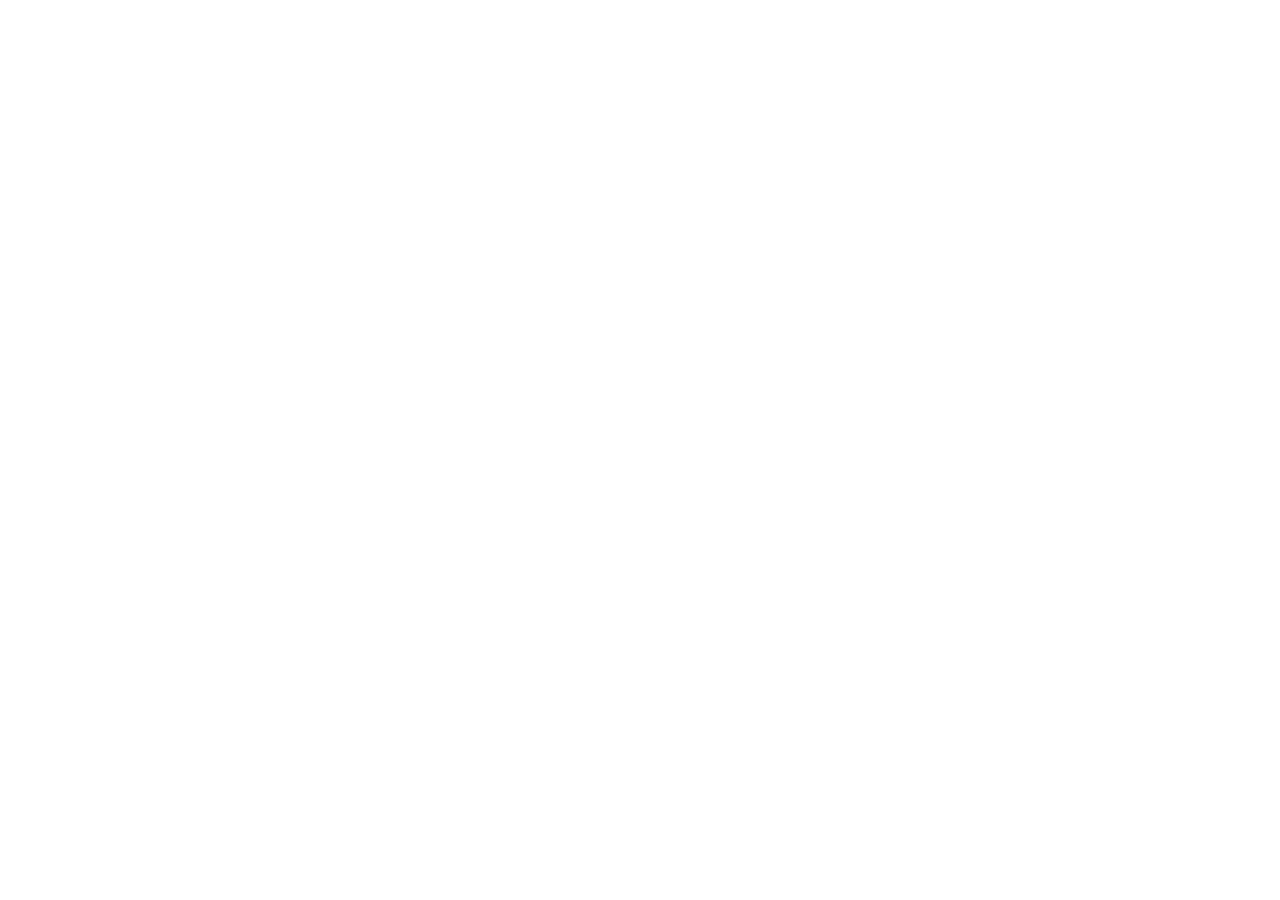
==== hero.html @ 2f8a6d31 "new hero idea" ====
<!doctype html>
<html lang="en">
  <head>
    <meta charset="UTF-8" />
    <link rel="stylesheet" href="./hero.css" type="text/css" />
    <title>Hero</title>
  </head>
  <body>
    <svg width="0" height="0" style="position: absolute">
      <defs>
        <filter id="gooey">
          <feGaussianBlur in="SourceGraphic" stdDeviation="20" result="blur" />
          <feColorMatrix
            in="blur"
            mode="matrix"
            values="1 0 0 0 0  0 1 0 0 0  0 0 1 0 0  0 0 0 30 -15"
            result="goo"
          />
        </filter>
      </defs>
    </svg>

    <canvas id="canvas"></canvas>

    <script src="./hero.js"></script>
  </body>
</html>
---- hero.css ----
body {
        margin: 0;
        height: 100vh;
        overflow: hidden;
        background: #111 url("./hero-back.png") no-repeat / cover;
      }

      canvas {
        width: 100vw;
        height: 100vh;
        display: block;
      }
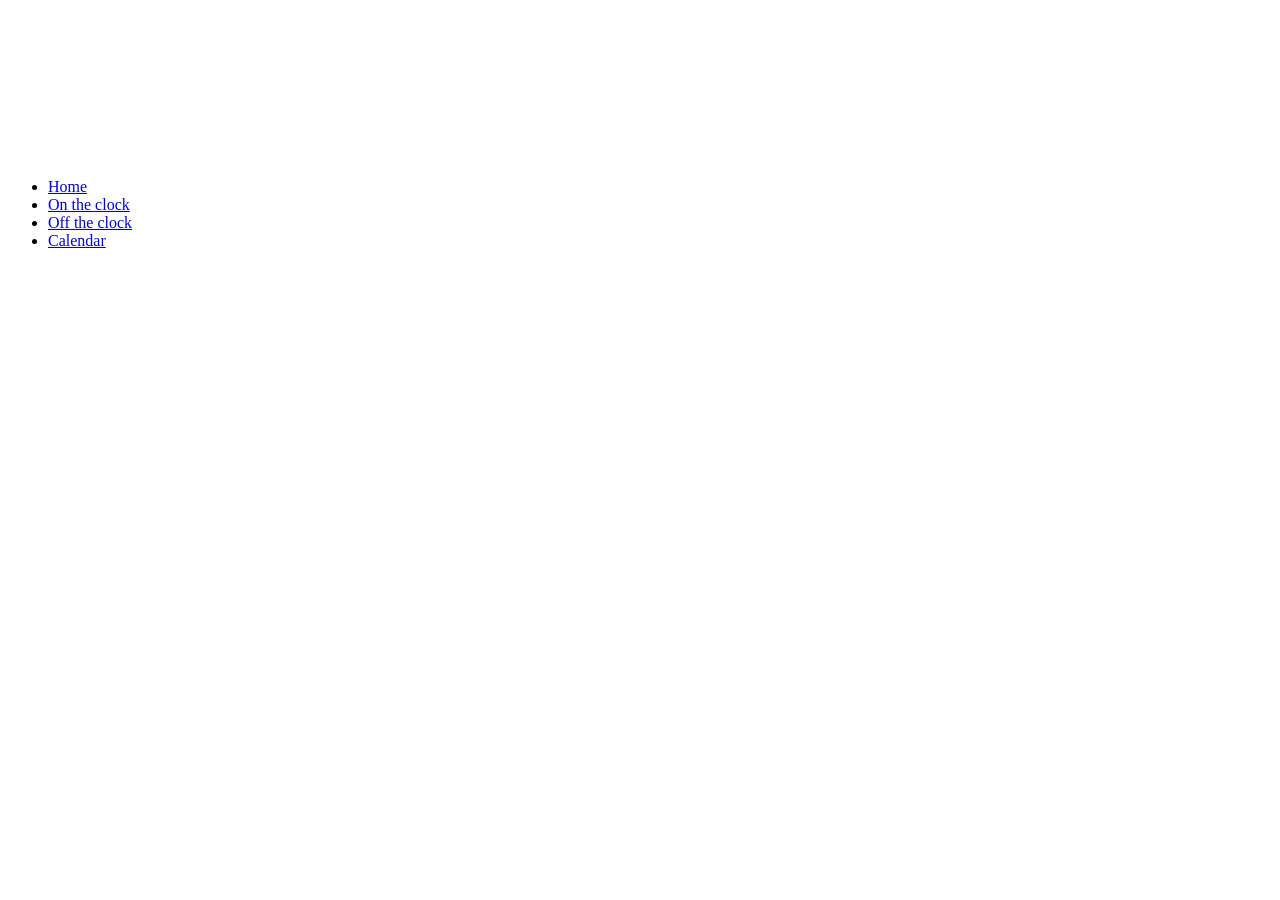
==== commit 5f3274da: "hero nearly done, logo drwan, font acquired" ====
--- a/hero.html
+++ b/hero.html
@@ -2,10 +2,32 @@
 <html lang="en">
   <head>
     <meta charset="UTF-8" />
-    <link rel="stylesheet" href="./hero.css" type="text/css" />
-    <title>Hero</title>
+    <link href="./style.css" rel="stylesheet" />
   </head>
-  <body>
+  <body id="top">
+    <header id="hero" role="banner" class="hero-wrapper">
+      <div class="hero-flashes">
+        <div class="hero-flash hero-flash-spring"></div>
+        <div class="hero-flash hero-flash-night"></div>
+        <div class="hero-flash hero-flash-fall"></div>
+        <div class="hero-flash hero-flash-winter"></div>
+        <div class="hero-flash hero-flash-wireframe"></div>
+      </div>
+      <div class="hero-wipe-wireframe"></div>
+      <canvas id="hero-canvas"></canvas>
+    </header>
+    <section>
+      <div id="logo"></div>
+      <nav id="menu">
+        <ul>
+          <li><a href="#top">Home</a></li>
+          <li><a href="#work">On the clock</a></li>
+          <li><a href="#play">Off the clock</a></li>
+          <li><a href="#calendar">Calendar</a></li>
+        </ul>
+      </nav>
+    </section>
+
     <svg width="0" height="0" style="position: absolute">
       <defs>
         <filter id="gooey">
@@ -20,8 +42,6 @@
       </defs>
     </svg>
 
-    <canvas id="canvas"></canvas>
-
-    <script src="./hero.js"></script>
+    <script src="script.js"></script>
   </body>
 </html>
